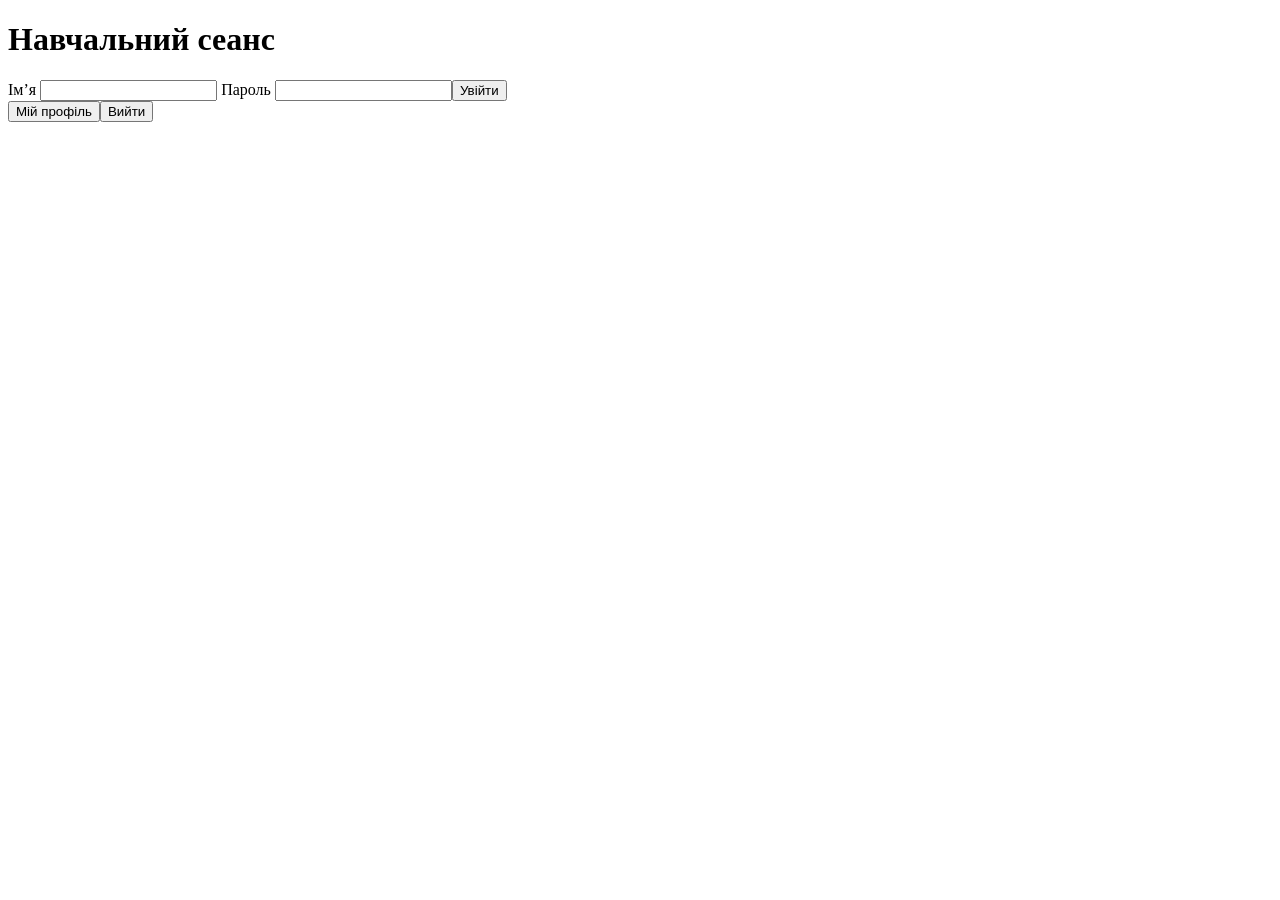
==== src/SecureLab.Api/Client/auth-lab.html @ fd5995f1 "Install lab-03 scaffold (lab-03-start-v1)" ====
<!doctype html>
<html lang="uk"><meta charset="utf-8"><title>ЛР 03 — сеанс</title>
<h1>Навчальний сеанс</h1>
<form id="login"><label>Ім’я <input name="userName" autocomplete="username" required></label>
<label>Пароль <input name="password" type="password" autocomplete="current-password" required></label><button>Увійти</button></form>
<button id="me">Мій профіль</button><button id="logout">Вийти</button><pre id="result"></pre>
<script src="auth-lab.js" defer></script></html>
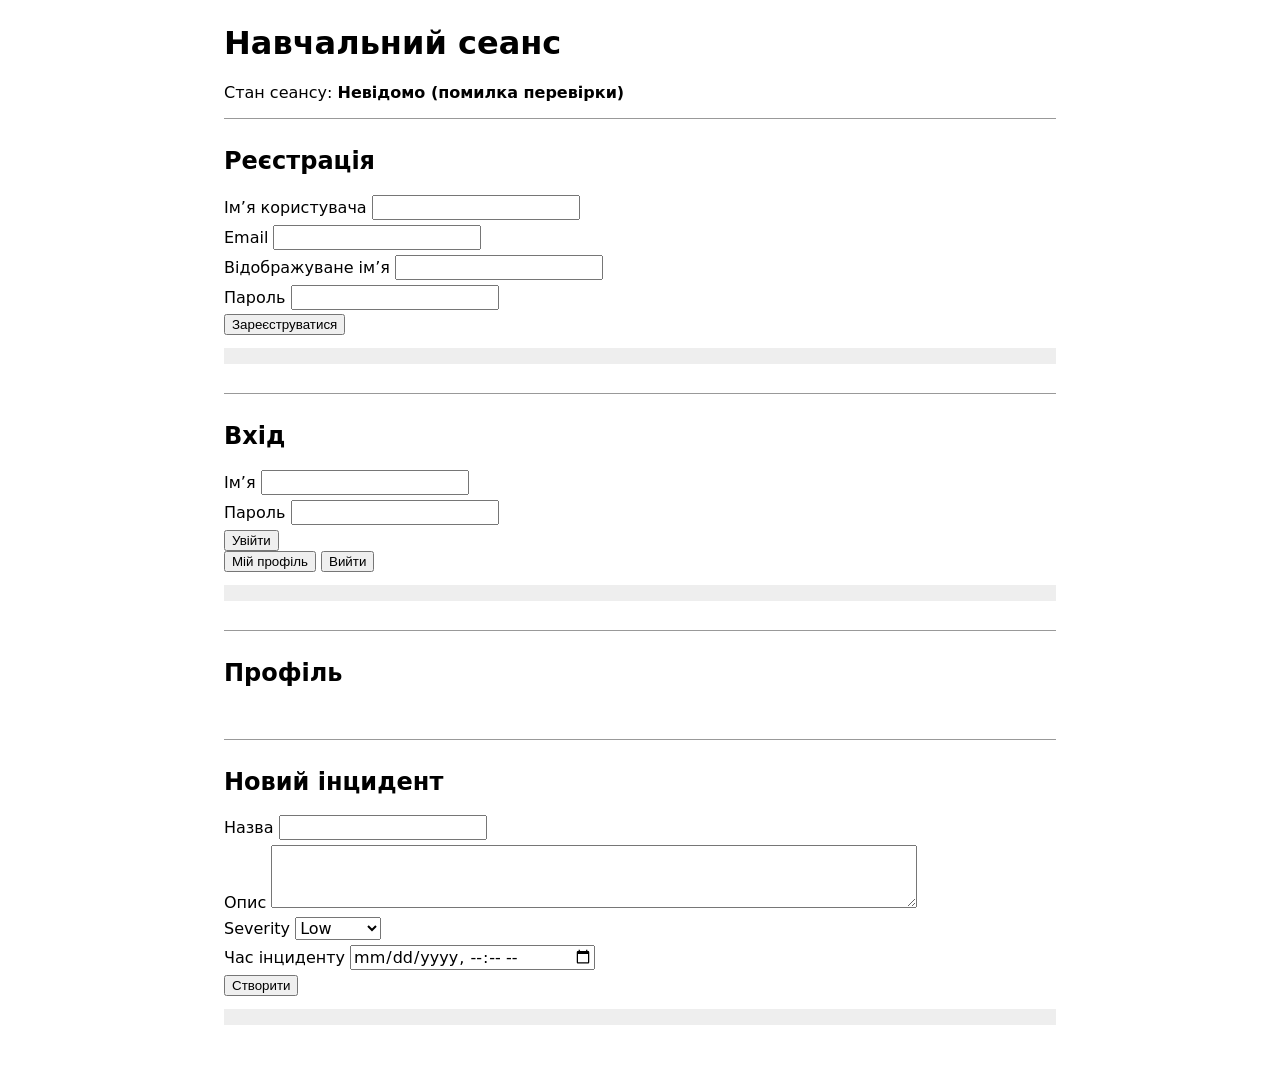
==== commit 79c10620: "Browser flow: register, session state, profile, create, logout" ====
--- a/src/SecureLab.Api/Client/auth-lab.html
+++ b/src/SecureLab.Api/Client/auth-lab.html
@@ -1,7 +1,69 @@
 <!doctype html>
-<html lang="uk"><meta charset="utf-8"><title>ЛР 03 — сеанс</title>
+<html lang="uk">
+<head>
+<meta charset="utf-8">
+<title>ЛР 03 — сеанс</title>
+<style>
+  body { font-family: system-ui, sans-serif; max-width: 52rem; margin: 1.5rem auto; padding: 0 1rem; }
+  section { border-top: 1px solid #999; padding: .5rem 0 1rem; }
+  label { display: block; margin: .3rem 0; }
+  input, select, textarea { font: inherit; }
+  textarea { width: 100%; max-width: 40rem; }
+  #state { font-weight: bold; }
+  dl { display: grid; grid-template-columns: max-content 1fr; gap: .2rem 1rem; }
+  dt { font-weight: bold; }
+  pre { white-space: pre-wrap; background: #eee; padding: .5rem; }
+</style>
+</head>
+<body>
 <h1>Навчальний сеанс</h1>
-<form id="login"><label>Ім’я <input name="userName" autocomplete="username" required></label>
-<label>Пароль <input name="password" type="password" autocomplete="current-password" required></label><button>Увійти</button></form>
-<button id="me">Мій профіль</button><button id="logout">Вийти</button><pre id="result"></pre>
-<script src="auth-lab.js" defer></script></html>
+<p>Стан сеансу: <span id="state">перевіряється…</span></p>
+
+<section>
+  <h2>Реєстрація</h2>
+  <form id="register">
+    <label>Ім’я користувача <input name="userName" autocomplete="username" required></label>
+    <label>Email <input name="email" type="email" autocomplete="email" required></label>
+    <label>Відображуване ім’я <input name="displayName" required maxlength="120"></label>
+    <label>Пароль <input name="password" type="password" autocomplete="new-password" required></label>
+    <button>Зареєструватися</button>
+  </form>
+  <pre id="register-result"></pre>
+</section>
+
+<section>
+  <h2>Вхід</h2>
+  <form id="login">
+    <label>Ім’я <input name="userName" autocomplete="username" required></label>
+    <label>Пароль <input name="password" type="password" autocomplete="current-password" required></label>
+    <button>Увійти</button>
+  </form>
+  <button id="me" type="button">Мій профіль</button>
+  <button id="logout" type="button">Вийти</button>
+  <pre id="result"></pre>
+</section>
+
+<section>
+  <h2>Профіль</h2>
+  <dl id="profile"></dl>
+</section>
+
+<section>
+  <h2>Новий інцидент</h2>
+  <form id="create">
+    <label>Назва <input name="title" required maxlength="160"></label>
+    <label>Опис <textarea name="description" rows="3" required maxlength="4000"></textarea></label>
+    <label>Severity
+      <select name="severity">
+        <option>Low</option><option>Medium</option><option>High</option><option>Critical</option>
+      </select>
+    </label>
+    <label>Час інциденту <input name="occurredAt" type="datetime-local" required></label>
+    <button>Створити</button>
+  </form>
+  <pre id="create-result"></pre>
+</section>
+
+<script src="auth-lab.js" defer></script>
+</body>
+</html>
